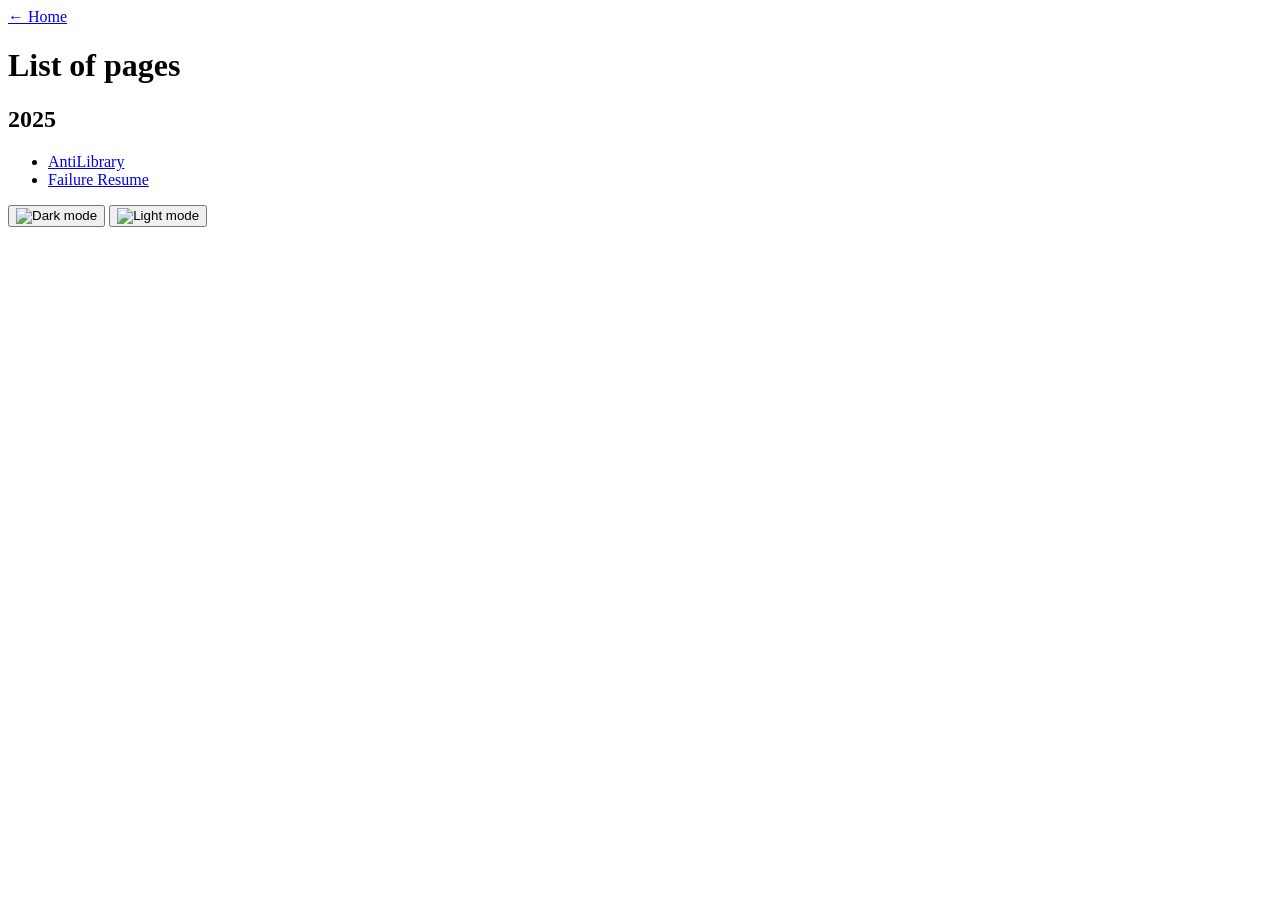
==== public/blog/index.html @ f500a962 "apply theme, set up pages" ====
<!DOCTYPE html>
<html lang="en">
<head>
    <meta charset="utf-8">
    <meta name="viewport" content="width=device-width, initial-scale=1">
    <meta name="description" content="">
    <title> | List of pages</title>
    
    <link rel="stylesheet" href="https://archqn.github.io/Lucasjia/style.css?h=501c6ea82db27d74ea03">
    
    
        
    
</head>
<body>
    
<header class="space">
    <a href="https:&#x2F;&#x2F;archqn.github.io&#x2F;Lucasjia&#x2F;">&LeftArrow; Home</a>
</header>

    
<main>
    <h1>List of pages</h1>
    
    
    <h2>2025</h2>
    <ul>
        
        <li><a href="https:&#x2F;&#x2F;archqn.github.io&#x2F;Lucasjia&#x2F;blog&#x2F;antilibrary&#x2F;">AntiLibrary</a></li>
        
        <li><a href="https:&#x2F;&#x2F;archqn.github.io&#x2F;Lucasjia&#x2F;blog&#x2F;failure-resume&#x2F;">Failure Resume</a></li>
        
    </ul>
    
    
</main>

    <div class="dark-mode-buttons">
        <button class="dark-mode-button" id="dark-mode-on"><img src="https://archqn.github.io/Lucasjia/dark_mode.svg" width="24" height="24" alt="Dark mode" aria-label="dark mode toggle" title="Dark mode"></button>
        <button class="dark-mode-button" id="dark-mode-off"><img src="https://archqn.github.io/Lucasjia/light_mode.svg" width="24" height="24" alt="Light mode" aria-label="light mode toggle" title="Light mode"></button>
    </div>
    <script>
        const cls = document.querySelector("html").classList;
        const sessionTheme = sessionStorage.getItem("theme");

        function setDark() {
            cls.add("dark-mode");
            cls.remove("light-mode");
            sessionStorage.setItem("theme", "dark");
        }
        function setLight() {
            cls.add("light-mode");
            cls.remove("dark-mode");
            sessionStorage.setItem("theme", "light");
        }

        if (sessionTheme === "dark") {
            setDark();
        } else if (sessionTheme === "light") {
            setLight();
        } else if (window.matchMedia("(prefers-color-scheme: dark)").matches) {
            setDark();
        }

        document.getElementById("dark-mode-on").addEventListener("click", function(e) {
            setDark();
        });
        document.getElementById("dark-mode-off").addEventListener("click", function(e) {
            setLight();
        });
    </script>
    <noscript>
        <style>
            .dark-mode-buttons {
                display: none;
            }
        </style>
    </noscript>
</body>
</html>
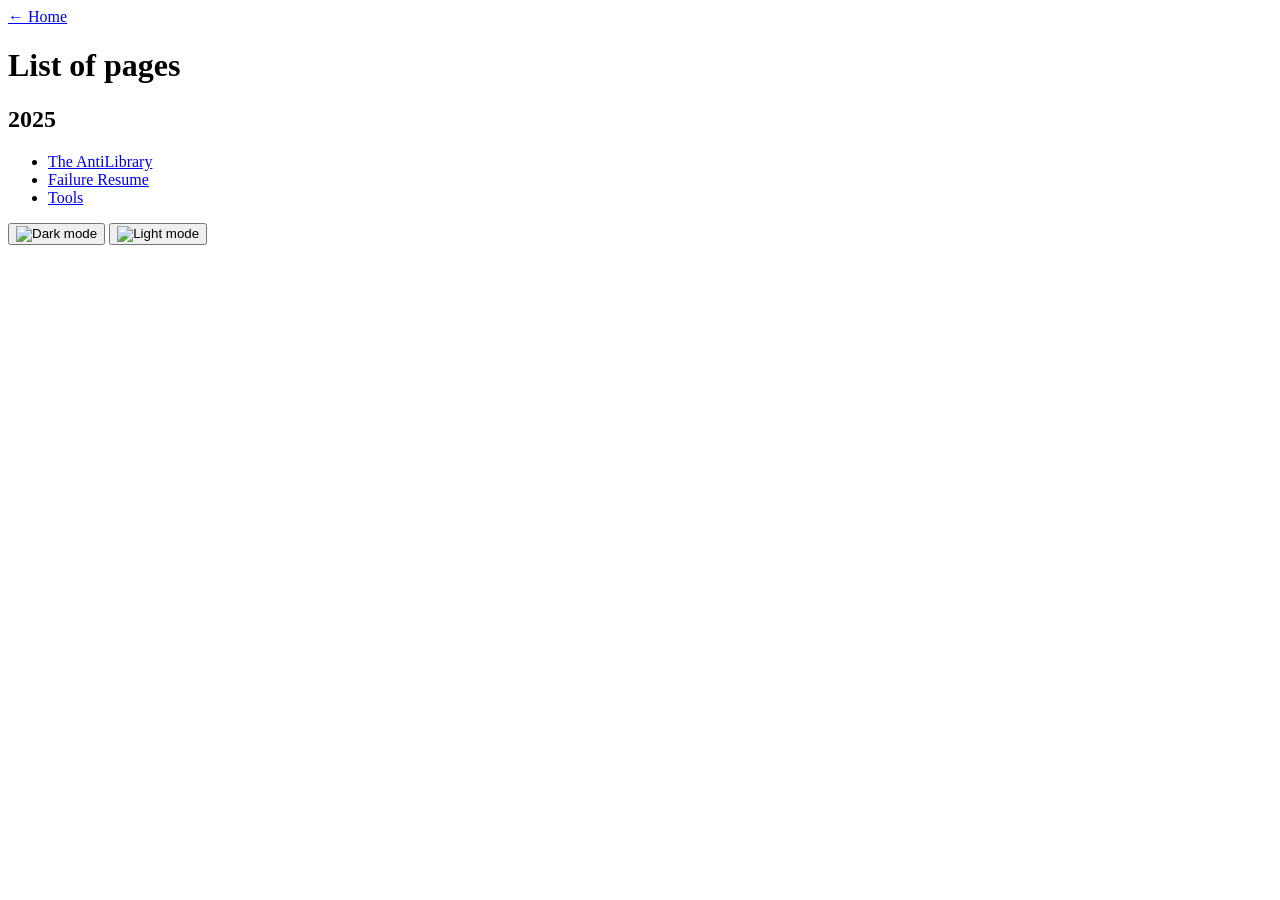
==== commit af0f2c8e: "pages - antilibrary + tools" ====
--- a/public/blog/index.html
+++ b/public/blog/index.html
@@ -6,7 +6,7 @@
     <meta name="description" content="">
     <title> | List of pages</title>
     
-    <link rel="stylesheet" href="https://archqn.github.io/Lucasjia/style.css?h=501c6ea82db27d74ea03">
+    <link rel="stylesheet" href="https://archqn.github.io/lucasjia/style.css?h=e00dc35c0783762f8ab3">
     
     
         
@@ -15,7 +15,7 @@
 <body>
     
 <header class="space">
-    <a href="https:&#x2F;&#x2F;archqn.github.io&#x2F;Lucasjia&#x2F;">&LeftArrow; Home</a>
+    <a href="https:&#x2F;&#x2F;archqn.github.io&#x2F;lucasjia&#x2F;">&LeftArrow; Home</a>
 </header>
 
     
@@ -26,9 +26,11 @@
     <h2>2025</h2>
     <ul>
         
-        <li><a href="https:&#x2F;&#x2F;archqn.github.io&#x2F;Lucasjia&#x2F;blog&#x2F;antilibrary&#x2F;">AntiLibrary</a></li>
+        <li><a href="https:&#x2F;&#x2F;archqn.github.io&#x2F;lucasjia&#x2F;blog&#x2F;antilibrary&#x2F;">The AntiLibrary</a></li>
         
-        <li><a href="https:&#x2F;&#x2F;archqn.github.io&#x2F;Lucasjia&#x2F;blog&#x2F;failure-resume&#x2F;">Failure Resume</a></li>
+        <li><a href="https:&#x2F;&#x2F;archqn.github.io&#x2F;lucasjia&#x2F;blog&#x2F;failure-resume&#x2F;">Failure Resume</a></li>
+        
+        <li><a href="https:&#x2F;&#x2F;archqn.github.io&#x2F;lucasjia&#x2F;blog&#x2F;tools&#x2F;">Tools</a></li>
         
     </ul>
     
@@ -36,8 +38,8 @@
 </main>
 
     <div class="dark-mode-buttons">
-        <button class="dark-mode-button" id="dark-mode-on"><img src="https://archqn.github.io/Lucasjia/dark_mode.svg" width="24" height="24" alt="Dark mode" aria-label="dark mode toggle" title="Dark mode"></button>
-        <button class="dark-mode-button" id="dark-mode-off"><img src="https://archqn.github.io/Lucasjia/light_mode.svg" width="24" height="24" alt="Light mode" aria-label="light mode toggle" title="Light mode"></button>
+        <button class="dark-mode-button" id="dark-mode-on"><img src="https://archqn.github.io/lucasjia/dark_mode.svg" width="24" height="24" alt="Dark mode" aria-label="dark mode toggle" title="Dark mode"></button>
+        <button class="dark-mode-button" id="dark-mode-off"><img src="https://archqn.github.io/lucasjia/light_mode.svg" width="24" height="24" alt="Light mode" aria-label="light mode toggle" title="Light mode"></button>
     </div>
     <script>
         const cls = document.querySelector("html").classList;
